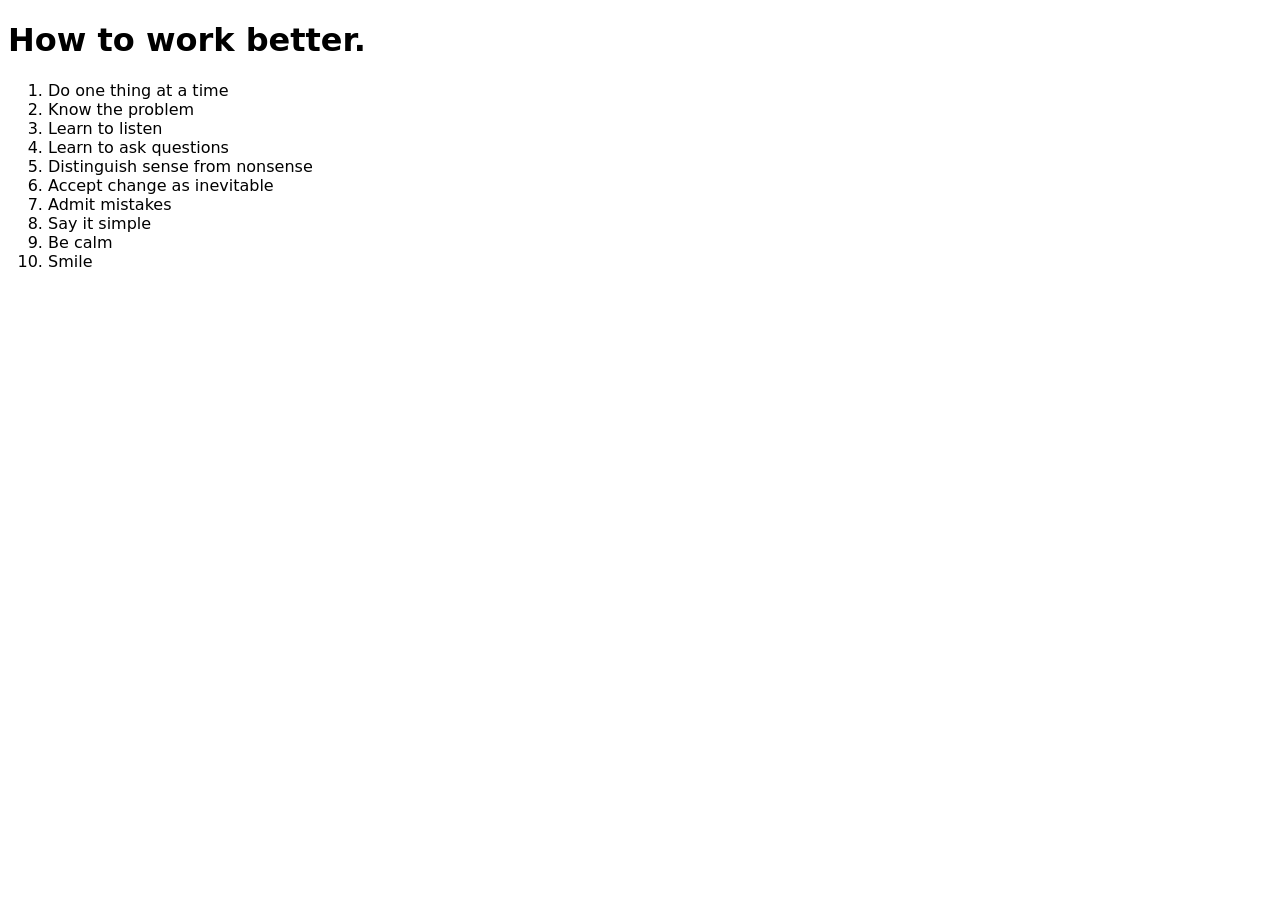
==== how-to-work-better.html @ e03cb30a "1" ====
<!DOCTYPE html>
<html lang="en">
<head>
	<meta charset="UTF-8">
	<meta name="viewport" content="width=device-width, initial-scale=1.0">
	<title>How to work better.</title>
	<link rel="stylesheet" href="style.css">
</head>
<body>
<h1>How to work better.</h1>

<ol>

<li>Do one thing at a time</li>
<li>Know the problem</li>
<li>Learn to listen</li>
<li>Learn to ask questions</li>
<li>Distinguish sense from nonsense</li>
<li>Accept change as inevitable</li>
<li>Admit mistakes</li>
<li>Say it simple</li>
<li>Be calm</li>
<li>Smile</li>

</ol>

<!-- <ul>
	<li>Haribo</li>
	<li>chips</li>
	<li>Tomme</li>
</ul>

<ol>
	<li>Bestester</li>
	<li>Bestest</li>
	<li>Best</li>
	<li>Better</li>

</ol> -->

</body>
</html>
---- style.css ----
body{

font-family: system-ui;
}
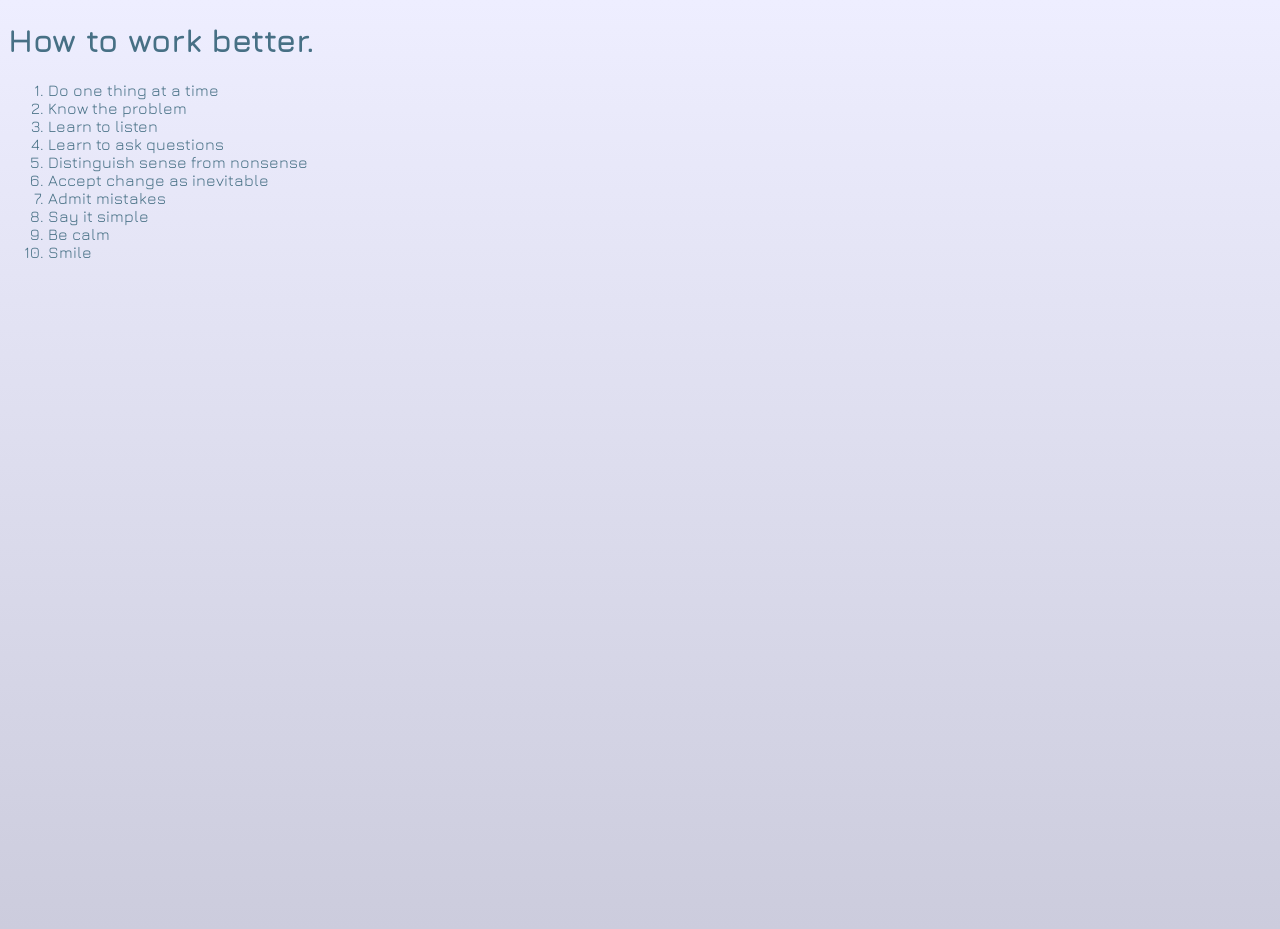
==== commit b9d79d1e: "2" ====
--- a/how-to-work-better.html
+++ b/how-to-work-better.html
@@ -5,7 +5,22 @@
 	<meta name="viewport" content="width=device-width, initial-scale=1.0">
 	<title>How to work better.</title>
 	<link rel="stylesheet" href="style.css">
+
+	<link rel="preconnect" href="https://fonts.googleapis.com">
+	<link rel="preconnect" href="https://fonts.gstatic.com" crossorigin>
+	<link href="https://fonts.googleapis.com/css2?family=Jura:wght@300..700&display=swap" rel="stylesheet">
+
+	<style>
+		body{font-family: "Jura", sans-serif;
+	color: hsl(200,30%, 40%);
+	background: linear-gradient(#EEF, #CCD);
+	min-height: 100vh;
+}
+
+	</style>
+
 </head>
+
 <body>
 <h1>How to work better.</h1>
 
